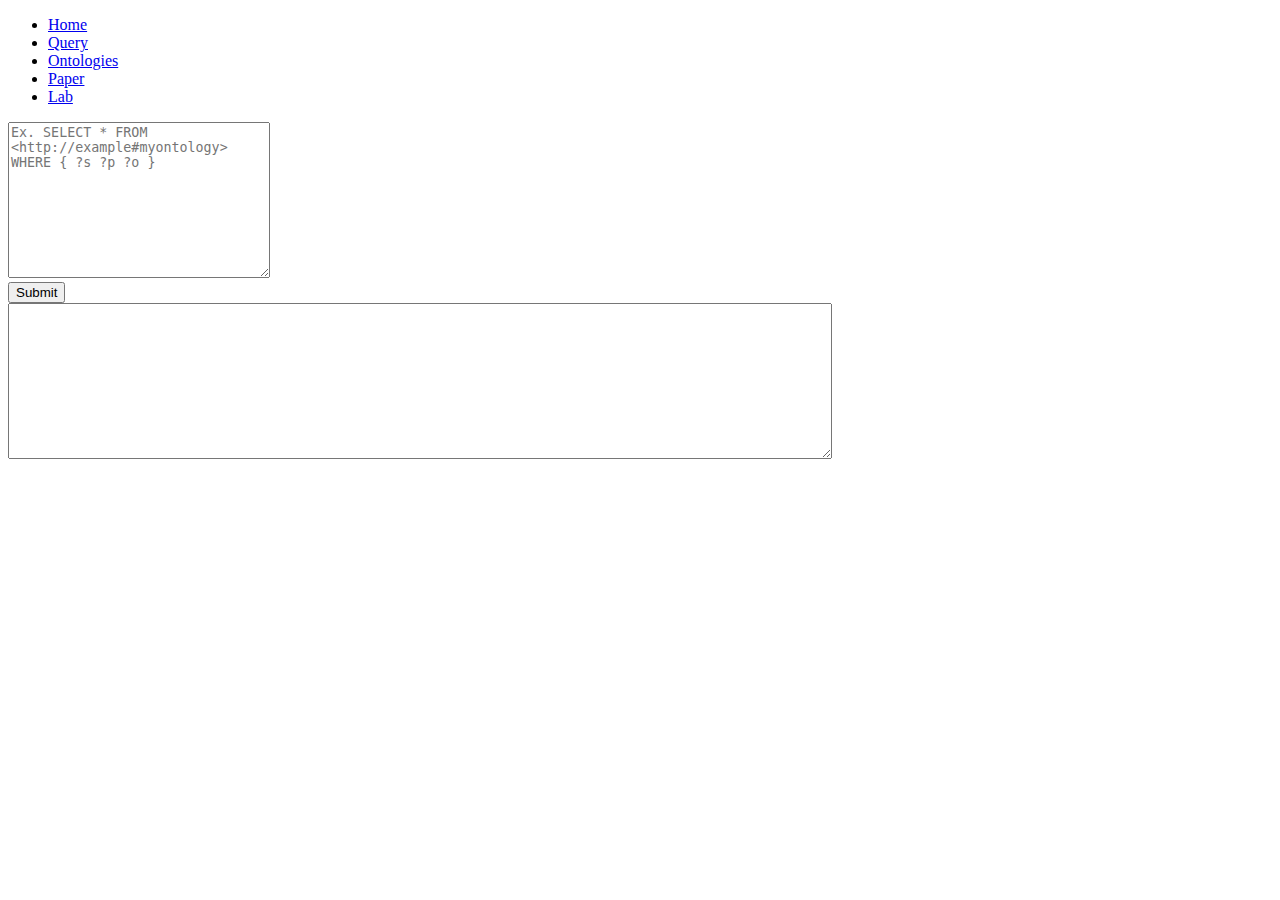
==== nemo/target/classes/templates/queries.html @ 8166741b "First Commit" ====
<!DOCTYPE html>
<html  xmlns:th="http://www.thymeleaf.org">
<html lang="en">
<head>
    <meta charset="UTF-8" />
    <link rel="stylesheet" href="css/ontologies.css" />
    <link rel="stylesheet" href="css/index.css" />
    <meta name="viewport" content="width=device-width, initial-scale=1.0" />
    <title>Queries</title>
</head>
<body>
<div class="container full-height-grow">
    <header class="main-header">
        <nav class="main-nav">
            <ul>
                <li><a href="./">Home</a></li>
                <li><a href="query">Query</a></li>
                <li><a href="ontologies">Ontologies</a></li>
                <li><a href="./">Paper</a></li>
                <li><a href="http://www.intelligence.tuc.gr/">Lab</a></li>
            </ul>
        </nav>
    </header>

    <!--<h1>List of Files:</h1>-->
    <div class="graphList" th:each="file: ${graphs}">
        <span th:text="${file}"></span>
    </div>

    <div class="sparql">
        <div class="float-child">
            <form action="sparql">
                <textarea name="message" rows="10" cols="30" placeholder="Ex. SELECT * FROM <http://example#myontology> WHERE { ?s ?p ?o }"></textarea>
                <br>
                <input type="submit">
            </form>
        </div>
        <div class="float-child">
            <textarea name="message" rows="10" cols="100" th:if="${answer}!=null" th:text="${answer}"></textarea>
        </div>
    </div>

</div>
<footer class="main-footer">
    <!-- <img class="logo-img" src="images/tt.png" alt=""> -->
    <!-- <img class="logo-img" src="images/tt.png" alt=""> -->
</footer>
</body>
</html>
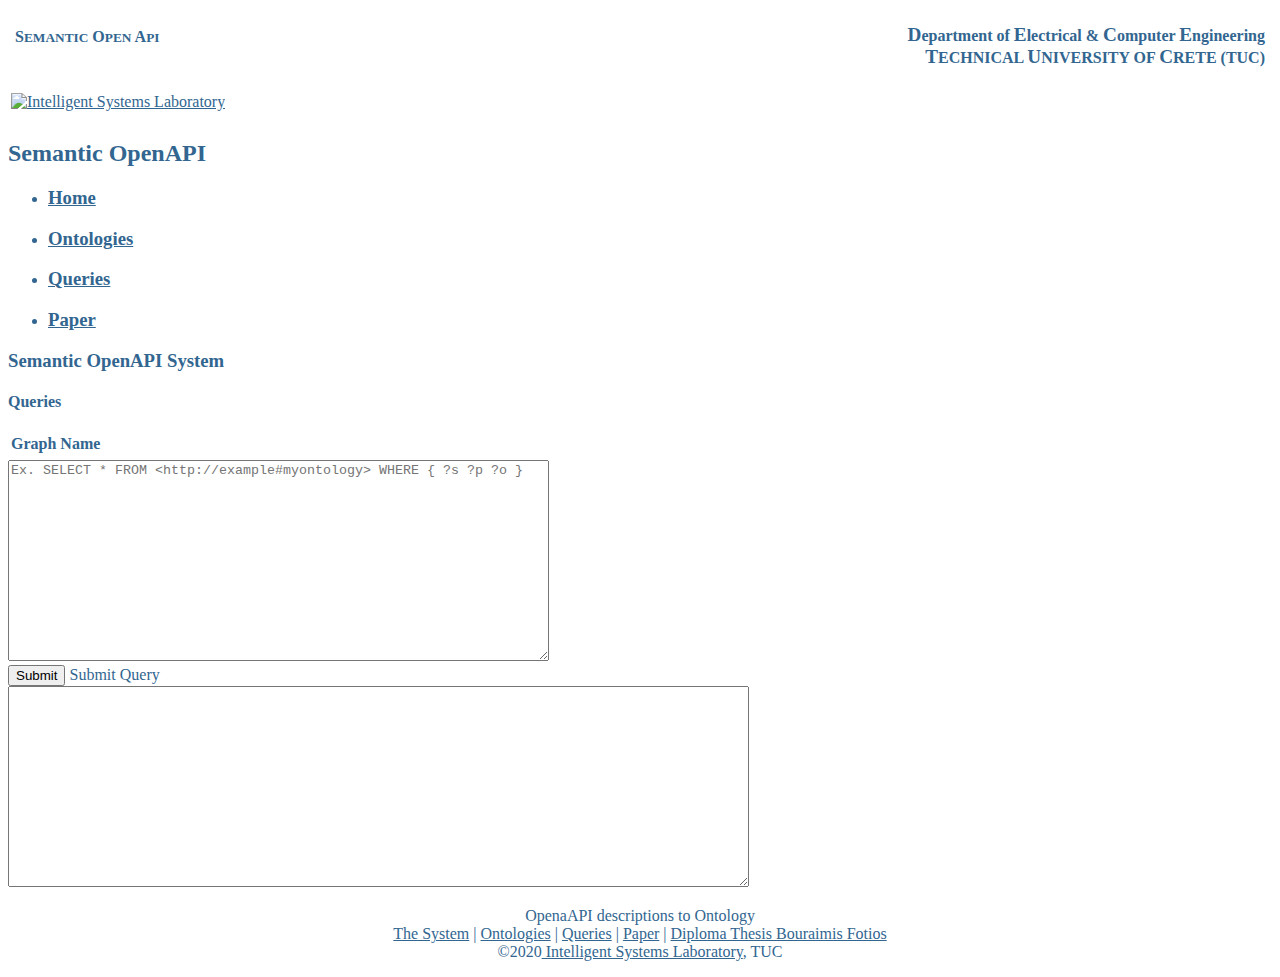
==== commit fd596a56: "UI refactor" ====
--- a/nemo/target/classes/templates/queries.html
+++ b/nemo/target/classes/templates/queries.html
@@ -1,49 +1,97 @@
-<!DOCTYPE html>
-<html  xmlns:th="http://www.thymeleaf.org">
-<html lang="en">
-<head>
-    <meta charset="UTF-8" />
-    <link rel="stylesheet" href="css/ontologies.css" />
-    <link rel="stylesheet" href="css/index.css" />
-    <meta name="viewport" content="width=device-width, initial-scale=1.0" />
-    <title>Queries</title>
-</head>
-<body>
-<div class="container full-height-grow">
-    <header class="main-header">
-        <nav class="main-nav">
-            <ul>
-                <li><a href="./">Home</a></li>
-                <li><a href="query">Query</a></li>
-                <li><a href="ontologies">Ontologies</a></li>
-                <li><a href="./">Paper</a></li>
-                <li><a href="http://www.intelligence.tuc.gr/">Lab</a></li>
-            </ul>
-        </nav>
-    </header>
-
-    <!--<h1>List of Files:</h1>-->
-    <div class="graphList" th:each="file: ${graphs}">
-        <span th:text="${file}"></span>
-    </div>
-
-    <div class="sparql">
-        <div class="float-child">
-            <form action="sparql">
-                <textarea name="message" rows="10" cols="30" placeholder="Ex. SELECT * FROM <http://example#myontology> WHERE { ?s ?p ?o }"></textarea>
-                <br>
-                <input type="submit">
-            </form>
-        </div>
-        <div class="float-child">
-            <textarea name="message" rows="10" cols="100" th:if="${answer}!=null" th:text="${answer}"></textarea>
-        </div>
-    </div>
-
-</div>
-<footer class="main-footer">
-    <!-- <img class="logo-img" src="images/tt.png" alt=""> -->
-    <!-- <img class="logo-img" src="images/tt.png" alt=""> -->
-</footer>
-</body>
-</html>
+<!DOCTYPE html>
+<html  xmlns:th="http://www.thymeleaf.org">
+<html lang="en">
+<head>
+  <meta charset="UTF-8">
+  <meta name="viewport" content="width=device-width, initial-scale=1.0">
+  <link rel="stylesheet" href="css/header.css">
+  <link rel="stylesheet" href="css/quer.css">
+  <title>Intelligent Systems Laboratory</title>
+</head>
+<body text="#326690" bgcolor="#ffffff" link="#326690" alink="#326690" vlink="#326690">
+<table border="0" width="100%" cellpadding="3" cellspacing="0">
+<tr><td>
+  <table background="images/header_background.gif" cellpadding=0 cellspacing=0 border=0 width="100%">
+    <tr valign=top height=35>
+      <td class="caption" align=left valign=bottom nowrap>
+        <b>
+          &nbsp;S<small>EMANTIC</small> O<small>PEN</small> A<small>PI</small>&nbsp;
+        </b>
+      </td>
+      <td>&nbsp;</td>
+      <td class="caption2" align=right valign=bottom nowrap>
+        <b>
+          <big>D</big>epartment of <big>E</big>lectrical & <big>C</big>omputer <big>E</big>ngineering&nbsp;
+        </b>
+      </td>
+    </tr>
+    <tr valign=top height=65>
+      <td align=left valign="bottom">
+        <a href="http://www.intelligence.tuc.gr/index.php"> <img src=images/intelligence.gif alt="Intelligent Systems Laboratory" border=0 width="280" height="60"></a>
+      </td>
+      <td>&nbsp;</td>
+      <td class="ntext" align=right valign=top nowrap>
+        <b>
+          &nbsp;<big>T</big>ECHNICAL <big>U</big>NIVERSITY OF <big>C</big>RETE&nbsp;(TUC)&nbsp;
+        </b>
+      </td>
+    </tr>
+  </table>
+  </td></tr>
+  <tr><td>
+</table>
+<div class="middle">
+  <div class="side">
+    <h2>Semantic OpenAPI</h2>
+    <ul>
+      <li><a href="./"><h3>Home</h3></a></li>
+      <li><a href="ontologies"><h3>Ontologies</h3></a></li>
+      <li><a href="query"><h3>Queries</h3></a></li>
+      <li><a href="#"><h3>Paper</h3></a></li>
+    </ul>
+  </div>
+  <div class="next_to">
+    <div class="next_to_top">
+      <h3>Semantic OpenAPI System</h3>
+    </div>
+    <div class="next_to_bottom">
+      <h4>Queries</h4>
+      <div class="triple">
+        <div class="aTable">
+          <table>
+            <th>Graph Name</th>
+            <tr th:each="file: ${graphs}">
+              <td><span th:text="${file}"></span></td>
+            </tr>
+          </table>
+        </div>
+        <div class="ask">
+          <form action="sparql">
+            <div>
+              <textarea name="message" rows="13" cols="65" placeholder="Ex. SELECT * FROM <http://example#myontology> WHERE { ?s ?p ?o }"></textarea>
+            </div>
+            <div>
+              <input id="sub" type="submit">
+              <label for="sub">
+                Submit Query
+              </label>
+            </div>
+          </form>
+        </div>
+        <div class="answer">
+          <textarea name="message" rows="13" cols="90" th:if="${answer}!=null" th:text="${answer}"></textarea>
+        </div>
+      </div>
+    </div>
+    <div class="daddyFooter">
+      <div class="footer">
+        <p align="center">OpenaAPI descriptions to Ontology <br>
+          <a href="./">The System</a> | <a href="ontologies">Ontologies</a> | <a href="query">Queries</a> | <a href="#">Paper</a> | <a href="#">Diploma Thesis Bouraimis Fotios</a><br>
+          &copy;2020<a href='http://www.intelligence.tuc.gr/'>   Intelligent Systems Laboratory</a>, TUC
+        </p>
+      </div>
+    </div>
+  </div>
+</div>
+</body>
+</html>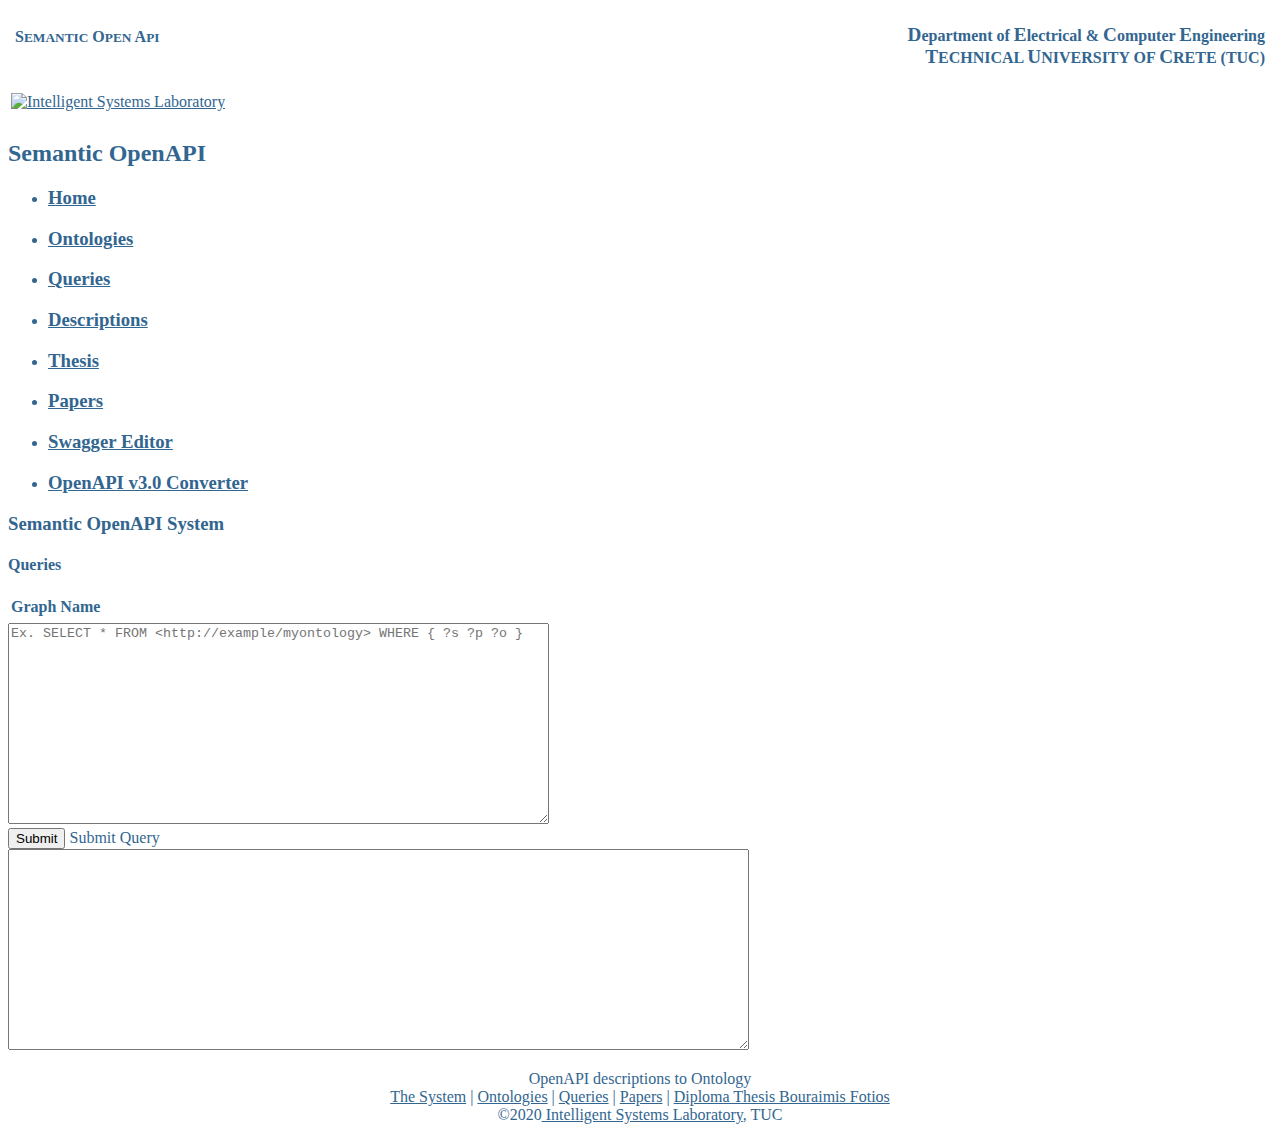
==== commit ac6454ae: "last" ====
--- a/nemo/target/classes/templates/queries.html
+++ b/nemo/target/classes/templates/queries.html
@@ -47,7 +47,11 @@
       <li><a href="./"><h3>Home</h3></a></li>
       <li><a href="ontologies"><h3>Ontologies</h3></a></li>
       <li><a href="query"><h3>Queries</h3></a></li>
-      <li><a href="#"><h3>Paper</h3></a></li>
+      <li><a href="descriptions"><h3>Descriptions</h3></a></li>
+      <li><a href="https://dias.library.tuc.gr/view/88861"><h3>Thesis</h3></a></li>
+      <li><a href="http://www.intelligence.tuc.gr/~petrakis/publications.html"><h3>Papers</h3></a></li>
+      <li><a href="https://editor.swagger.io/"><h3>Swagger Editor</h3></a></li>
+      <li><a href="https://converter.swagger.io/"><h3>OpenAPI v3.0 Converter</h3></a></li>
     </ul>
   </div>
   <div class="next_to">
@@ -68,7 +72,7 @@
         <div class="ask">
           <form action="sparql">
             <div>
-              <textarea name="message" rows="13" cols="65" placeholder="Ex. SELECT * FROM <http://example#myontology> WHERE { ?s ?p ?o }"></textarea>
+              <textarea name="message" rows="13" cols="65" th:text="${ask}" placeholder="Ex. SELECT * FROM <http://example/myontology> WHERE { ?s ?p ?o }"></textarea>
             </div>
             <div>
               <input id="sub" type="submit">
@@ -85,8 +89,8 @@
     </div>
     <div class="daddyFooter">
       <div class="footer">
-        <p align="center">OpenaAPI descriptions to Ontology <br>
-          <a href="./">The System</a> | <a href="ontologies">Ontologies</a> | <a href="query">Queries</a> | <a href="#">Paper</a> | <a href="#">Diploma Thesis Bouraimis Fotios</a><br>
+        <p align="center">OpenAPI descriptions to Ontology <br>
+          <a href="./">The System</a> | <a href="ontologies">Ontologies</a> | <a href="query">Queries</a> | <a href="http://www.intelligence.tuc.gr/~petrakis/publications.html">Papers</a> | <a href="https://dias.library.tuc.gr/view/88861">Diploma Thesis Bouraimis Fotios</a><br>
           &copy;2020<a href='http://www.intelligence.tuc.gr/'>   Intelligent Systems Laboratory</a>, TUC
         </p>
       </div>
